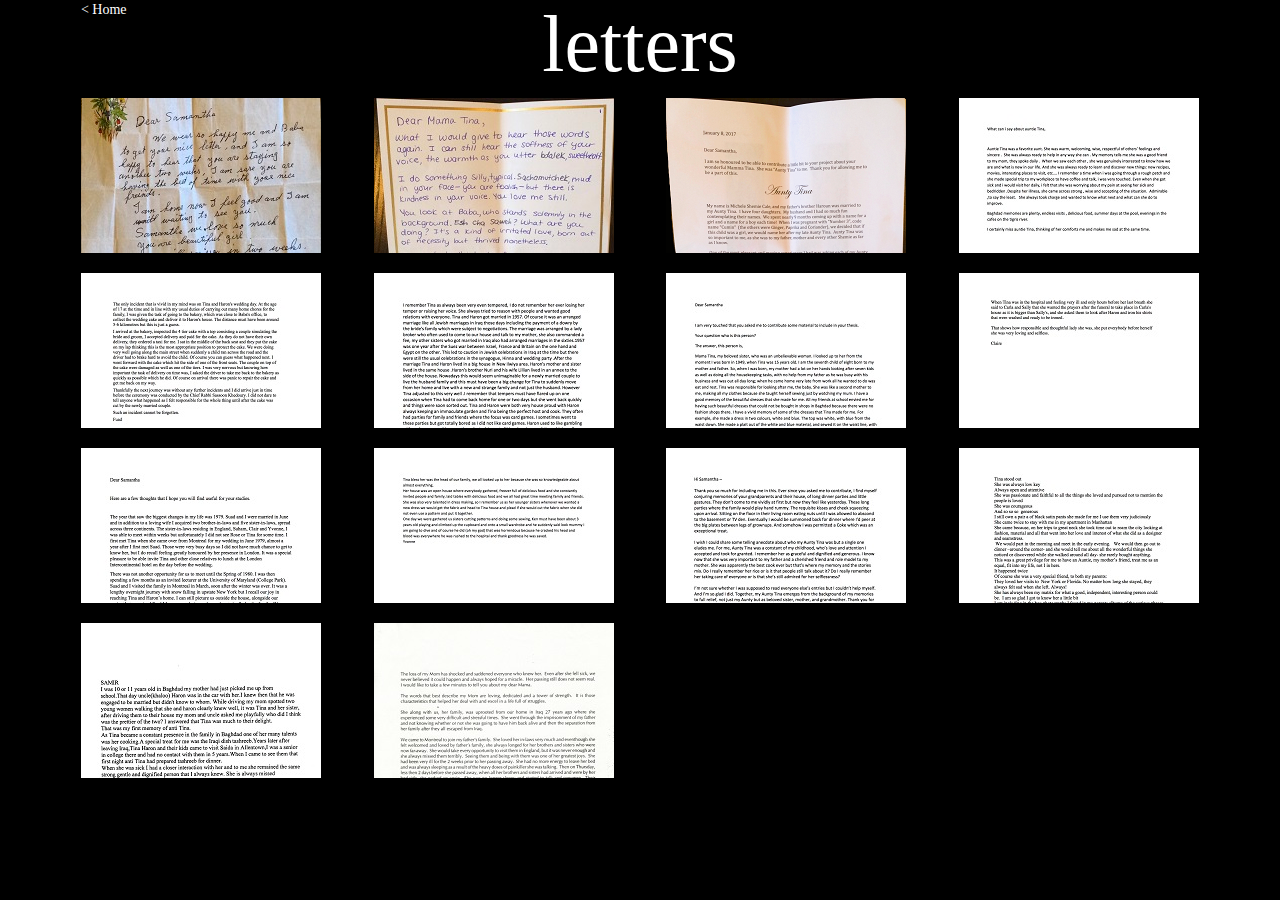
==== letters.html @ 9ca982e9 "added custom letters page" ====
<!DOCTYPE html>
<html>
<head>
  <title>(her)story - Letters</title>
  <meta charset="utf-8"/>
  <link rel="icon"
        type="image/png"
	    href="img/favicon.png"/>
  <link href="bootstrap.min.css" type="text/css" rel="stylesheet" media="screen,projection" />
  <link href="css/letters.css" type="text/css" rel="stylesheet" media="screen,projection" />
  <link rel="stylesheet" href="css/jquery.fancybox.min.css" />
</head>
<body>
<section class="container">
  <div class="row">
    <div class="col-sm-1 title text-left">
	  <p><a href="index.html">< Home</a></p>
	</div>
    <div class="col-sm-10 title">
	  <h1>letters</h1>
	</div>
  </div>
  <div class="row">
    <figure class="col-sm-3">
      <a href="img/tinaletter.jpg" data-fancybox data-caption="Written by Tina in 1999, shortly before her death">
        <img src="img/tinaletter-thumb.jpg"/>
	  </a>
    </figure>
    <figure class="col-sm-3">
	  <a href="img/samantha1.jpg" data-fancybox="samantha" data-caption="What I would love to say to her today">
        <img src="img/samantha-thumb.jpg"/>
	  </a>
	  <a href="img/samantha2.jpg" data-fancybox="samantha" data-caption="What I would love to say to her today"></a>
    </figure>
    <figure class="col-sm-3">
	  <a href="img/michele1.png" data-fancybox="michele" data-caption="Naming her daughter Tina">
        <img src="img/michele1-thumb.png"/>
      </a>
	  <a href="img/michele2.jpg" data-fancybox="michele" data-caption="Naming her daughter Tina"></a>
	  <a href="img/michele3.jpg" data-fancybox="michele" data-caption="Naming her daughter Tina"></a>
    </figure>
    <figure class="col-sm-3">
	  <a href="img/norma.jpg" data-fancybox data-caption="Her relationship with Tina">
        <img src="img/norma-thumb.jpg"/>
	  </a>
    </figure>
  </div>
  <div class="row">
    <figure class="col-sm-3">
	  <a href="img/fuad.jpg" data-fancybox data-caption="Delivering the wedding cake">
        <img src="img/fuad-thumb.jpg"/>
	  </a>
    </figure>
    <figure class="col-sm-3">
	  <a href="img/heskel.jpg" data-fancybox data-caption="Tina's role as a homemaker">
        <img src="img/heskel-thumb.jpg"/>
	  </a>
    </figure>
    <figure class="col-sm-3">
	  <a href="img/suad.jpg" data-fancybox="suad" data-caption="Tina as a mother figure">
        <img src="img/suad-thumb.jpg"/>
	  </a>
	  <a href="img/suad2.jpg" data-fancybox="suad" data-caption="Tina as a mother figure"></a>
    </figure>
    <figure class="col-sm-3">
	  <a href="img/claire.jpg" data-fancybox data-caption="The funeral">
        <img src="img/claire-thumb.jpg"/>
	  </a>
    </figure>
  </div>
  <div class="row">
    <figure class="col-sm-3">
      <a href="img/ian.jpg" data-fancybox="ian" data-caption="Montreal visits">
        <img src="img/ian-thumb.jpg"/>
	  </a>
	  <a href="img/ian2.jpg" data-fancybox="ian" data-caption="Montreal visits"></a>
    </figure>
    <figure class="col-sm-3">
	  <a href="img/yvonne.jpg" data-fancybox data-caption="Tina as a dressmaker">
        <img src="img/yvonne-thumb.jpg"/>
	  </a>
    </figure>
    <figure class="col-sm-3">
	  <a href="img/daniel.jpg" data-fancybox data-caption="Tina's parties">
        <img src="img/daniel-thumb.jpg"/>
	  </a>
    </figure>
    <figure class="col-sm-3">
	  <a href="img/yvette.jpg" data-fancybox data-caption="Manhattan visits">
        <img src="img/yvette-thumb.jpg"/>
	  </a>
    </figure>
  </div>
  <div class="row">
    <figure class="col-sm-3">
      <a href="img/samir.jpg" data-fancybox data-caption="Tina's beauty and cooking">
        <img src="img/samir-thumb.jpg"/>
	  </a>
    </figure>
    <figure class="col-sm-3">
	  <a href="img/kenseulogy.jpg" data-fancybox="ken" data-caption="Tina's Eulogy November 15, 1999">
        <img src="img/kenseulogy-thumb.jpg"/>
	  </a>
	  <a href="img/kenseulogy2.jpg" data-fancybox="ken" data-caption="Tina's Eulogy November 15, 1999"></a>
    </figure>
  </div>
</section>

<script type="text/javascript" src="js/jquery-3.2.1.min.js"></script>
<script type="text/javascript" src="js/main.js"></script>
<script src="js/jquery.fancybox.min.js"></script>

</body>
</html>
---- css/letters.css ----
/* Resets */
html, body, ul, h1 , h3, p { margin: 0; padding: 0; }

/* For debugging layout
border: 2px solid red;
*/
html {
	height: 100%;
}

body {
    text-align: center;
	background-color: black;
	height: 100%;
	/*display: flex;
	justify-content: center;
	align-items: center;*/
}

.title {
	font-family: Georgia, Palatino, Garamond, Serif;
	color: white;
}

.title h1 {
    font-size: 8rem;
}

.title h3 {
    font-size: 2rem;
	/*font-style: italic;*/
	letter-spacing: 20px;
	padding-left: 20px;
}

.title a {
    text-decoration: none;
	display: flex;
	justify-content: center;
	align-items: center;
	color: white;
}

/*.row {
    display: flex;
	align-items: center;
}*/

.menu {
    display: none;
	margin-top: 8px; /*Avoid overlap with title*/
}

.menu a {
    text-decoration: none;
	color: white;
	font-family: 'Open Sans', Helvetica, Verdana, Sans-serif;
	padding: 0 20px;
	margin: 0;
}

.menu a:hover {
    color: lightgrey;
}

img {
    padding: 10px;
}
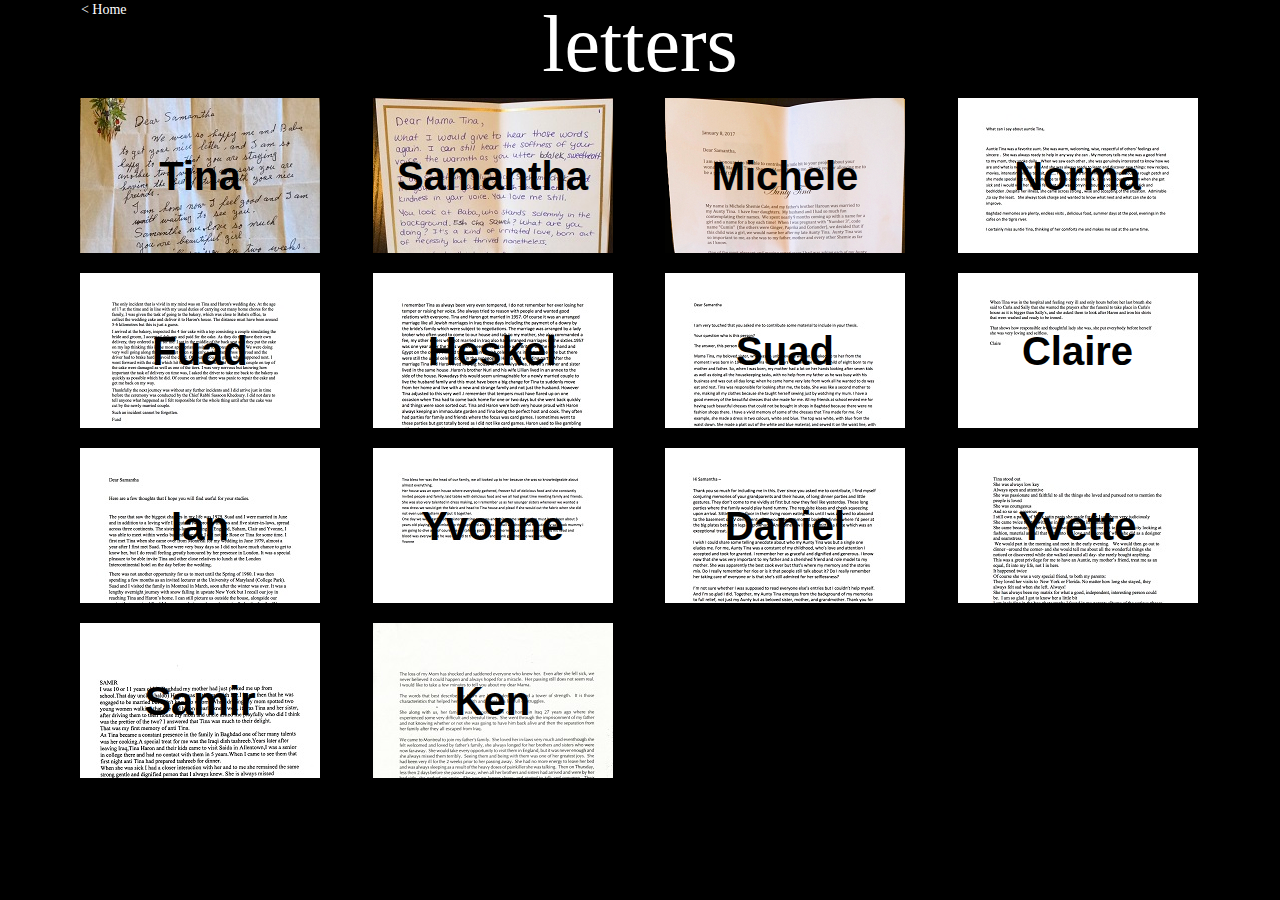
==== commit 30649eb6: "updated letters page" ====
--- a/letters.html
+++ b/letters.html
@@ -23,83 +23,125 @@
   <div class="row">
     <figure class="col-sm-3">
       <a href="img/tinaletter.jpg" data-fancybox data-caption="Written by Tina in 1999, shortly before her death">
-        <img src="img/tinaletter-thumb.jpg"/>
+        <!img src="img/tinaletter-thumb.jpg"/>
+		<div class="tina letter">
+		  <h3>Tina</h3>
+		</div>
 	  </a>
     </figure>
     <figure class="col-sm-3">
 	  <a href="img/samantha1.jpg" data-fancybox="samantha" data-caption="What I would love to say to her today">
-        <img src="img/samantha-thumb.jpg"/>
+        <!img src="img/samantha-thumb.jpg"/>
+		<div class="samantha letter">
+		  <h3>Samantha</h3>
+		</div>
 	  </a>
 	  <a href="img/samantha2.jpg" data-fancybox="samantha" data-caption="What I would love to say to her today"></a>
     </figure>
     <figure class="col-sm-3">
 	  <a href="img/michele1.png" data-fancybox="michele" data-caption="Naming her daughter Tina">
-        <img src="img/michele1-thumb.png"/>
+        <!img src="img/michele1-thumb.png"/>
+		<div class="michele letter">
+		  <h3>Michele</h3>
+		</div>
       </a>
 	  <a href="img/michele2.jpg" data-fancybox="michele" data-caption="Naming her daughter Tina"></a>
 	  <a href="img/michele3.jpg" data-fancybox="michele" data-caption="Naming her daughter Tina"></a>
     </figure>
     <figure class="col-sm-3">
 	  <a href="img/norma.jpg" data-fancybox data-caption="Her relationship with Tina">
-        <img src="img/norma-thumb.jpg"/>
+        <!img src="img/norma-thumb.jpg"/>
+		<div class="norma letter">
+		  <h3>Norma</h3>
+		</div>
 	  </a>
     </figure>
   </div>
   <div class="row">
     <figure class="col-sm-3">
 	  <a href="img/fuad.jpg" data-fancybox data-caption="Delivering the wedding cake">
-        <img src="img/fuad-thumb.jpg"/>
+        <!img src="img/fuad-thumb.jpg"/>
+		<div class="fuad letter">
+		  <h3>Fuad</h3>
+		</div>
 	  </a>
     </figure>
     <figure class="col-sm-3">
 	  <a href="img/heskel.jpg" data-fancybox data-caption="Tina's role as a homemaker">
-        <img src="img/heskel-thumb.jpg"/>
+        <!img src="img/heskel-thumb.jpg"/>
+		<div class="heskel letter">
+		  <h3>Heskel</h3>
+		</div>
 	  </a>
     </figure>
     <figure class="col-sm-3">
 	  <a href="img/suad.jpg" data-fancybox="suad" data-caption="Tina as a mother figure">
-        <img src="img/suad-thumb.jpg"/>
+        <!img src="img/suad-thumb.jpg"/>
+		<div class="suad letter">
+		  <h3>Suad</h3>
+		</div>
 	  </a>
 	  <a href="img/suad2.jpg" data-fancybox="suad" data-caption="Tina as a mother figure"></a>
     </figure>
     <figure class="col-sm-3">
 	  <a href="img/claire.jpg" data-fancybox data-caption="The funeral">
-        <img src="img/claire-thumb.jpg"/>
+        <!img src="img/claire-thumb.jpg"/>
+		<div class="claire letter">
+		  <h3>Claire</h3>
+		</div>
 	  </a>
     </figure>
   </div>
   <div class="row">
     <figure class="col-sm-3">
       <a href="img/ian.jpg" data-fancybox="ian" data-caption="Montreal visits">
-        <img src="img/ian-thumb.jpg"/>
+        <!img src="img/ian-thumb.jpg"/>
+		<div class="ian letter">
+		  <h3>Ian</h3>
+		</div>
 	  </a>
 	  <a href="img/ian2.jpg" data-fancybox="ian" data-caption="Montreal visits"></a>
     </figure>
     <figure class="col-sm-3">
 	  <a href="img/yvonne.jpg" data-fancybox data-caption="Tina as a dressmaker">
-        <img src="img/yvonne-thumb.jpg"/>
+        <!img src="img/yvonne-thumb.jpg"/>
+		<div class="yvonne letter">
+		  <h3>Yvonne</h3>
+		</div>
 	  </a>
     </figure>
     <figure class="col-sm-3">
 	  <a href="img/daniel.jpg" data-fancybox data-caption="Tina's parties">
-        <img src="img/daniel-thumb.jpg"/>
+        <!img src="img/daniel-thumb.jpg"/>
+		<div class="daniel letter">
+		  <h3>Daniel</h3>
+		</div>
 	  </a>
     </figure>
     <figure class="col-sm-3">
 	  <a href="img/yvette.jpg" data-fancybox data-caption="Manhattan visits">
-        <img src="img/yvette-thumb.jpg"/>
+        <!img src="img/yvette-thumb.jpg"/>
+		<div class="yvette letter">
+		  <h3>Yvette</h3>
+		</div>
 	  </a>
     </figure>
   </div>
   <div class="row">
     <figure class="col-sm-3">
       <a href="img/samir.jpg" data-fancybox data-caption="Tina's beauty and cooking">
-        <img src="img/samir-thumb.jpg"/>
+        <!img src="img/samir-thumb.jpg"/>
+		<div class="samir letter">
+		  <h3>Samir</h3>
+		</div>
 	  </a>
     </figure>
     <figure class="col-sm-3">
 	  <a href="img/kenseulogy.jpg" data-fancybox="ken" data-caption="Tina's Eulogy November 15, 1999">
-        <img src="img/kenseulogy-thumb.jpg"/>
+        <!img src="img/kenseulogy-thumb.jpg"/>
+		<div class="ken letter">
+		  <h3>Ken</h3>
+		</div>
 	  </a>
 	  <a href="img/kenseulogy2.jpg" data-fancybox="ken" data-caption="Tina's Eulogy November 15, 1999"></a>
     </figure>
--- a/css/letters.css
+++ b/css/letters.css
@@ -63,6 +63,89 @@
     color: lightgrey;
 }
 
-img {
+/*img {
     padding: 10px;
+}*/
+
+.letter {
+    margin: 10px;
+    width: 240px;
+	height: 155px;
+	display: flex;
+	justify-content: center;
+	align-items: center;
+}
+
+.letter h3 {
+	font-size: 4rem;
+	font-weight: 700;
+}
+
+figure a, figure a:visited, figure a:active {
+    text-decoration: none;
+	color: black;
+	font-family: 'Open Sans', Helvetica, Verdana, Sans-serif;
+	
+}
+
+figure a:hover {
+    text-decoration: none;
+	font-style: italic;
+	color: black;	
+}
+
+.tina {
+    background: url('../img/tinaletter-thumb.jpg');
+}
+
+.samantha {
+    background: url('../img/samantha-thumb.jpg');
+}
+
+.michele {
+    background: url('../img/michele1-thumb.png');
+}
+
+.norma {
+    background: url('../img/norma-thumb.jpg');
+}
+
+.fuad {
+    background: url('../img/fuad-thumb.jpg');
+}
+
+.heskel {
+    background: url('../img/heskel-thumb.jpg');
+}
+
+.suad {
+    background: url('../img/suad-thumb.jpg');
+}
+
+.claire {
+    background: url('../img/claire-thumb.jpg');
+}
+
+.ian {
+    background: url('../img/ian-thumb.jpg');
+}
+
+.yvonne {
+    background: url('../img/yvonne-thumb.jpg');
+}
+
+.daniel {
+    background: url('../img/daniel-thumb.jpg');
+}
+
+.yvette {
+    background: url('../img/yvette-thumb.jpg');
+}
+
+.samir {
+    background: url('../img/samir-thumb.jpg');
+}
+
+.ken {
+    background: url('../img/kenseulogy-thumb.jpg');
 }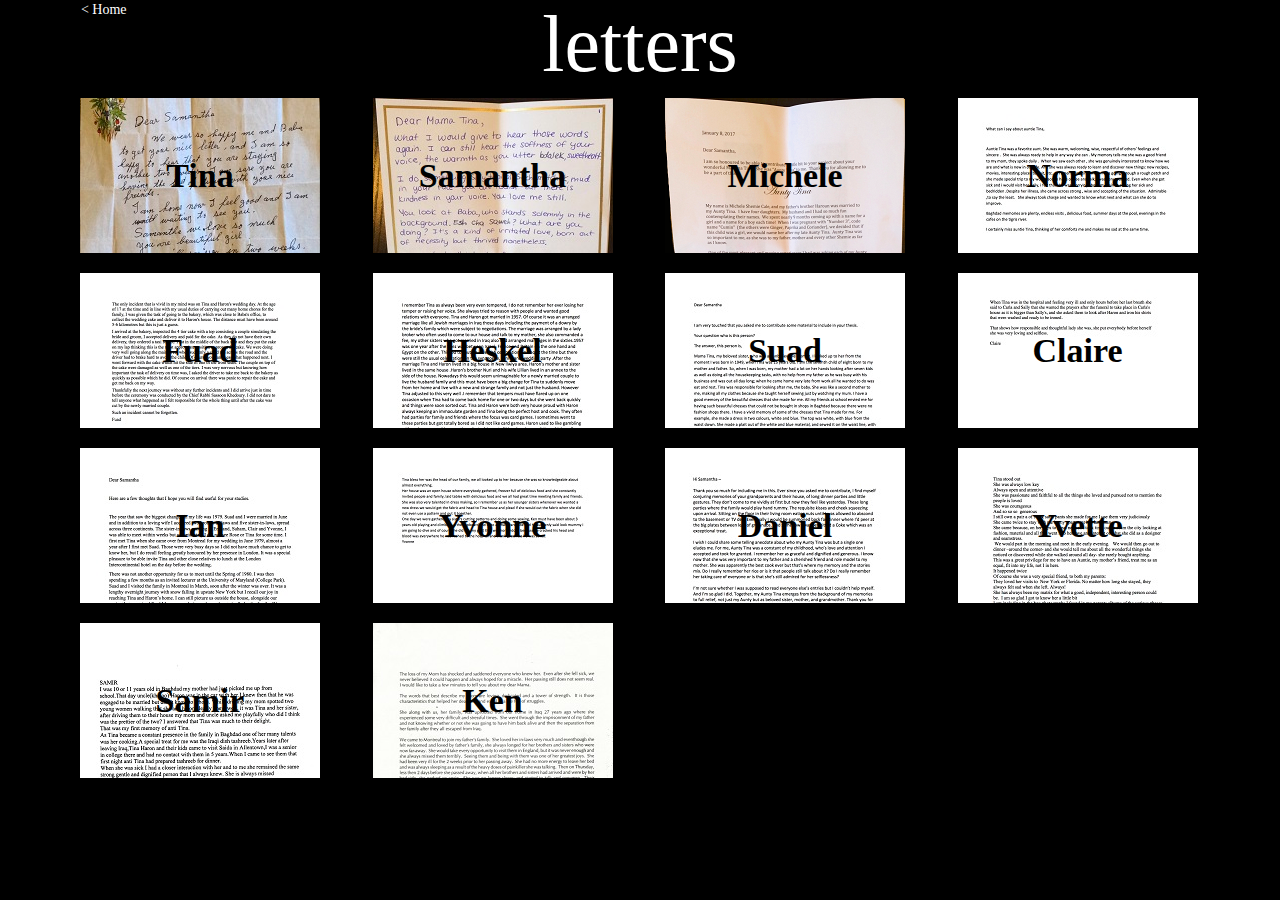
==== commit 6795868a: "updated home link and text" ====
--- a/letters.html
+++ b/letters.html
@@ -14,7 +14,7 @@
 <section class="container">
   <div class="row">
     <div class="col-sm-1 title text-left">
-	  <p><a href="index.html">< Home</a></p>
+	  <p><a href="/">< Home</a></p>
 	</div>
     <div class="col-sm-10 title">
 	  <h1>letters</h1>
@@ -24,7 +24,7 @@
     <figure class="col-sm-3">
       <a href="img/tinaletter.jpg" data-fancybox data-caption="Written by Tina in 1999, shortly before her death">
         <!img src="img/tinaletter-thumb.jpg"/>
-		<div class="tina letter">
+		<div id="tina" class="letter">
 		  <h3>Tina</h3>
 		</div>
 	  </a>
@@ -32,7 +32,7 @@
     <figure class="col-sm-3">
 	  <a href="img/samantha1.jpg" data-fancybox="samantha" data-caption="What I would love to say to her today">
         <!img src="img/samantha-thumb.jpg"/>
-		<div class="samantha letter">
+		<div id="samantha" class="letter">
 		  <h3>Samantha</h3>
 		</div>
 	  </a>
@@ -41,7 +41,7 @@
     <figure class="col-sm-3">
 	  <a href="img/michele1.png" data-fancybox="michele" data-caption="Naming her daughter Tina">
         <!img src="img/michele1-thumb.png"/>
-		<div class="michele letter">
+		<div id="michele" class="letter">
 		  <h3>Michele</h3>
 		</div>
       </a>
@@ -51,7 +51,7 @@
     <figure class="col-sm-3">
 	  <a href="img/norma.jpg" data-fancybox data-caption="Her relationship with Tina">
         <!img src="img/norma-thumb.jpg"/>
-		<div class="norma letter">
+		<div id="norma" class="letter">
 		  <h3>Norma</h3>
 		</div>
 	  </a>
@@ -61,7 +61,7 @@
     <figure class="col-sm-3">
 	  <a href="img/fuad.jpg" data-fancybox data-caption="Delivering the wedding cake">
         <!img src="img/fuad-thumb.jpg"/>
-		<div class="fuad letter">
+		<div id="fuad" class="letter">
 		  <h3>Fuad</h3>
 		</div>
 	  </a>
@@ -69,7 +69,7 @@
     <figure class="col-sm-3">
 	  <a href="img/heskel.jpg" data-fancybox data-caption="Tina's role as a homemaker">
         <!img src="img/heskel-thumb.jpg"/>
-		<div class="heskel letter">
+		<div id="heskel" class="letter">
 		  <h3>Heskel</h3>
 		</div>
 	  </a>
@@ -77,7 +77,7 @@
     <figure class="col-sm-3">
 	  <a href="img/suad.jpg" data-fancybox="suad" data-caption="Tina as a mother figure">
         <!img src="img/suad-thumb.jpg"/>
-		<div class="suad letter">
+		<div id="suad" class="letter">
 		  <h3>Suad</h3>
 		</div>
 	  </a>
@@ -86,7 +86,7 @@
     <figure class="col-sm-3">
 	  <a href="img/claire.jpg" data-fancybox data-caption="The funeral">
         <!img src="img/claire-thumb.jpg"/>
-		<div class="claire letter">
+		<div id="claire" class="letter">
 		  <h3>Claire</h3>
 		</div>
 	  </a>
@@ -96,7 +96,7 @@
     <figure class="col-sm-3">
       <a href="img/ian.jpg" data-fancybox="ian" data-caption="Montreal visits">
         <!img src="img/ian-thumb.jpg"/>
-		<div class="ian letter">
+		<div id="ian" class="letter">
 		  <h3>Ian</h3>
 		</div>
 	  </a>
@@ -105,7 +105,7 @@
     <figure class="col-sm-3">
 	  <a href="img/yvonne.jpg" data-fancybox data-caption="Tina as a dressmaker">
         <!img src="img/yvonne-thumb.jpg"/>
-		<div class="yvonne letter">
+		<div id="yvonne" class="letter">
 		  <h3>Yvonne</h3>
 		</div>
 	  </a>
@@ -113,7 +113,7 @@
     <figure class="col-sm-3">
 	  <a href="img/daniel.jpg" data-fancybox data-caption="Tina's parties">
         <!img src="img/daniel-thumb.jpg"/>
-		<div class="daniel letter">
+		<div id="daniel" class="letter">
 		  <h3>Daniel</h3>
 		</div>
 	  </a>
@@ -121,7 +121,7 @@
     <figure class="col-sm-3">
 	  <a href="img/yvette.jpg" data-fancybox data-caption="Manhattan visits">
         <!img src="img/yvette-thumb.jpg"/>
-		<div class="yvette letter">
+		<div id="yvette" class="letter">
 		  <h3>Yvette</h3>
 		</div>
 	  </a>
@@ -131,7 +131,7 @@
     <figure class="col-sm-3">
       <a href="img/samir.jpg" data-fancybox data-caption="Tina's beauty and cooking">
         <!img src="img/samir-thumb.jpg"/>
-		<div class="samir letter">
+		<div id="samir" class="letter">
 		  <h3>Samir</h3>
 		</div>
 	  </a>
@@ -139,7 +139,7 @@
     <figure class="col-sm-3">
 	  <a href="img/kenseulogy.jpg" data-fancybox="ken" data-caption="Tina's Eulogy November 15, 1999">
         <!img src="img/kenseulogy-thumb.jpg"/>
-		<div class="ken letter">
+		<div id="ken" class="letter">
 		  <h3>Ken</h3>
 		</div>
 	  </a>
--- a/css/letters.css
+++ b/css/letters.css
@@ -77,75 +77,82 @@
 }
 
 .letter h3 {
-	font-size: 4rem;
+	font-size: 3.4rem;
 	font-weight: 700;
+	/*display: none;*/
 }
 
 figure a, figure a:visited, figure a:active {
     text-decoration: none;
 	color: black;
-	font-family: 'Open Sans', Helvetica, Verdana, Sans-serif;
+	font-family: Georgia, Palatino, Garamond, Serif;
 	
 }
 
 figure a:hover {
     text-decoration: none;
 	font-style: italic;
-	color: black;	
+	color: black;
 }
 
-.tina {
+/*For making names appear on hover
+figure a:hover .letter h3 {
+    display: initial;
+}*/
+
+/*** BACKGROUND IMAGE LINKS ***/
+#tina {
     background: url('../img/tinaletter-thumb.jpg');
 }
 
-.samantha {
+#samantha {
     background: url('../img/samantha-thumb.jpg');
 }
 
-.michele {
+#michele {
     background: url('../img/michele1-thumb.png');
 }
 
-.norma {
+#norma {
     background: url('../img/norma-thumb.jpg');
 }
 
-.fuad {
+#fuad {
     background: url('../img/fuad-thumb.jpg');
 }
 
-.heskel {
+#heskel {
     background: url('../img/heskel-thumb.jpg');
 }
 
-.suad {
+#suad {
     background: url('../img/suad-thumb.jpg');
 }
 
-.claire {
+#claire {
     background: url('../img/claire-thumb.jpg');
 }
 
-.ian {
+#ian {
     background: url('../img/ian-thumb.jpg');
 }
 
-.yvonne {
+#yvonne {
     background: url('../img/yvonne-thumb.jpg');
 }
 
-.daniel {
+#daniel {
     background: url('../img/daniel-thumb.jpg');
 }
 
-.yvette {
+#yvette {
     background: url('../img/yvette-thumb.jpg');
 }
 
-.samir {
+#samir {
     background: url('../img/samir-thumb.jpg');
 }
 
-.ken {
+#ken {
     background: url('../img/kenseulogy-thumb.jpg');
 }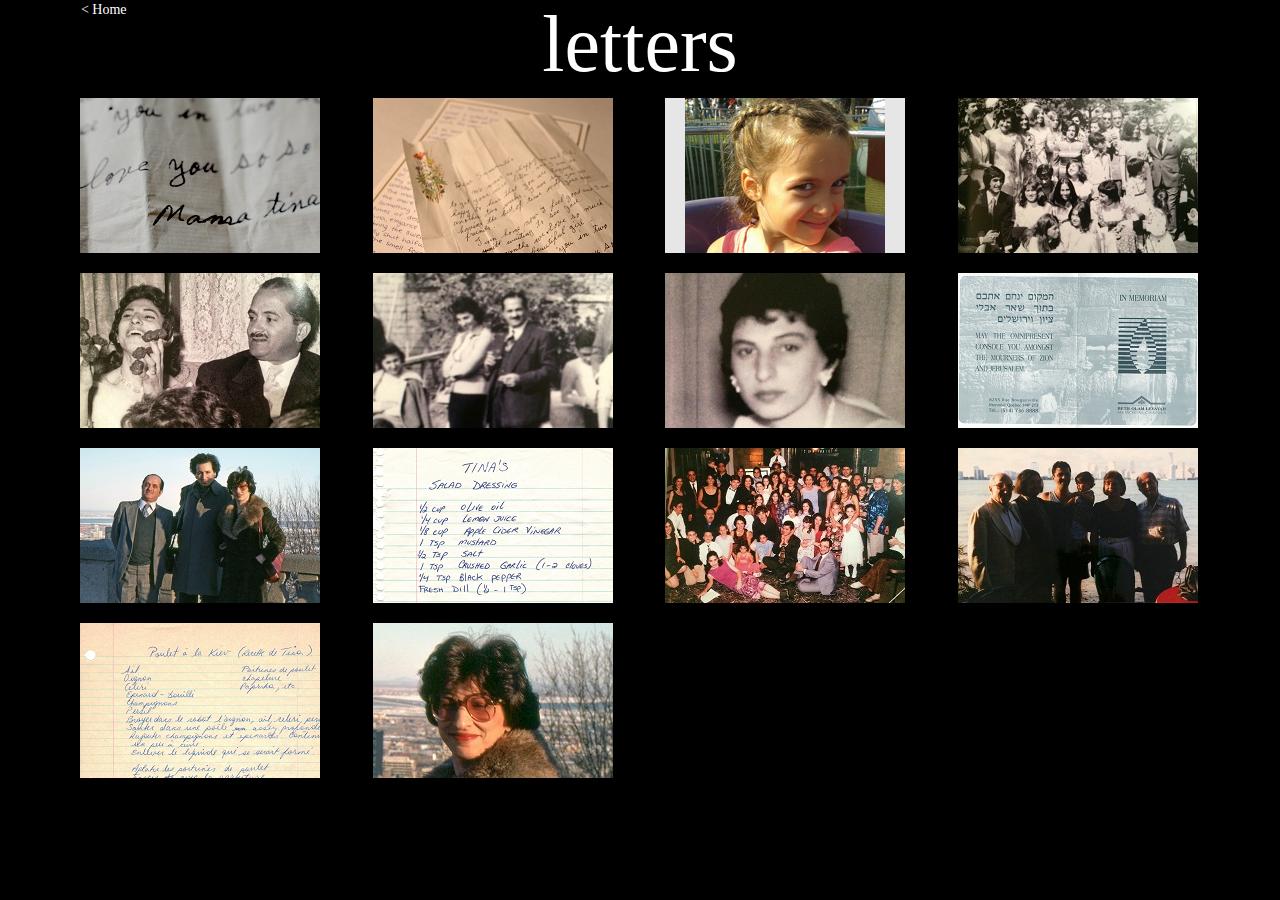
==== commit 6b2c2d17: "names on hover, bg music added" ====
--- a/letters.html
+++ b/letters.html
@@ -148,6 +148,11 @@
   </div>
 </section>
 
+<audio id="bgmusic" loop="loop" autoplay="autoplay">
+  <source src="mama-tina.mp3" type="audio/mp3">
+  Your browser does not support audio playback
+</audio>
+
 <script type="text/javascript" src="js/jquery-3.2.1.min.js"></script>
 <script type="text/javascript" src="js/main.js"></script>
 <script src="js/jquery.fancybox.min.js"></script>
--- a/css/letters.css
+++ b/css/letters.css
@@ -63,10 +63,6 @@
     color: lightgrey;
 }
 
-/*img {
-    padding: 10px;
-}*/
-
 .letter {
     margin: 10px;
     width: 240px;
@@ -77,9 +73,10 @@
 }
 
 .letter h3 {
-	font-size: 3.4rem;
+	font-size: 3.2rem;
 	font-weight: 700;
-	/*display: none;*/
+	text-shadow: -2px 2px 2px white;
+	display: none;
 }
 
 figure a, figure a:visited, figure a:active {
@@ -91,18 +88,17 @@
 
 figure a:hover {
     text-decoration: none;
-	font-style: italic;
+	/*font-style: italic;*/
 	color: black;
 }
 
-/*For making names appear on hover
 figure a:hover .letter h3 {
     display: initial;
-}*/
+}
 
 /*** BACKGROUND IMAGE LINKS ***/
 #tina {
-    background: url('../img/tinaletter-thumb.jpg');
+    background: url('../img/tina-thumb.jpg');
 }
 
 #samantha {
@@ -110,7 +106,7 @@
 }
 
 #michele {
-    background: url('../img/michele1-thumb.png');
+    background: url('../img/michele-thumb.png');
 }
 
 #norma {
@@ -126,11 +122,11 @@
 }
 
 #suad {
-    background: url('../img/suad-thumb.jpg');
+    background: url('../img/suad-thumb.png');
 }
 
 #claire {
-    background: url('../img/claire-thumb.jpg');
+    background: url('../img/claire-thumb.png');
 }
 
 #ian {
@@ -138,7 +134,7 @@
 }
 
 #yvonne {
-    background: url('../img/yvonne-thumb.jpg');
+    background: url('../img/yvonne-thumb.png');
 }
 
 #daniel {
@@ -150,9 +146,9 @@
 }
 
 #samir {
-    background: url('../img/samir-thumb.jpg');
+    background: url('../img/samir-thumb.png');
 }
 
 #ken {
-    background: url('../img/kenseulogy-thumb.jpg');
+    background: url('../img/ken-thumb.jpg');
 }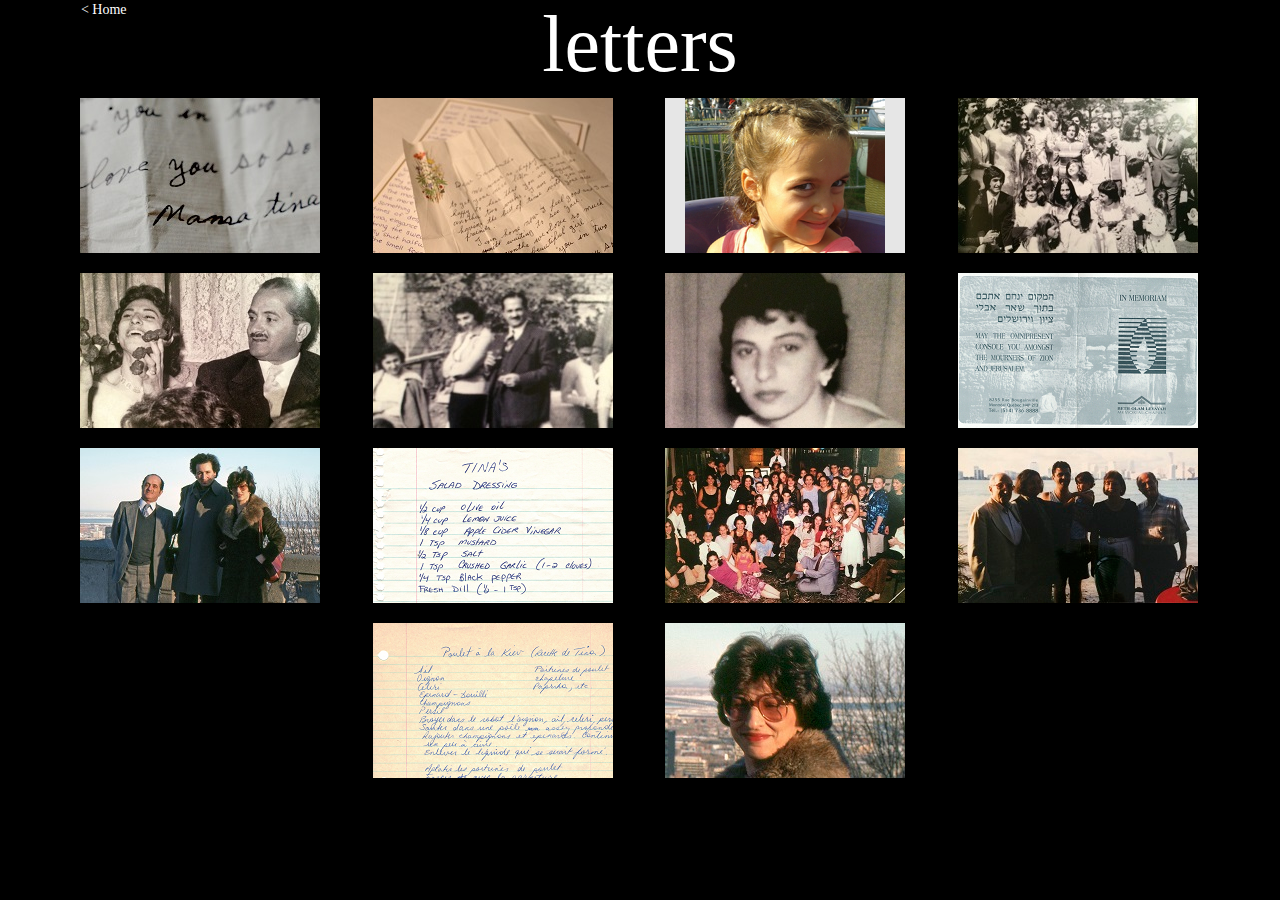
==== commit 2ba64450: "offset last two letters" ====
--- a/letters.html
+++ b/letters.html
@@ -128,6 +128,7 @@
     </figure>
   </div>
   <div class="row">
+    <figure class="col-sm-3"></figure>
     <figure class="col-sm-3">
       <a href="img/samir.jpg" data-fancybox data-caption="Tina's beauty and cooking">
         <!img src="img/samir-thumb.jpg"/>
--- a/css/letters.css
+++ b/css/letters.css
@@ -68,15 +68,16 @@
     width: 240px;
 	height: 155px;
 	display: flex;
-	justify-content: center;
-	align-items: center;
+	justify-content: left;
+	align-items: top;
 }
 
 .letter h3 {
-	font-size: 3.2rem;
+	font-size: 2.7rem;
 	font-weight: 700;
-	text-shadow: -2px 2px 2px white;
+	text-shadow: -2px 2px 2px lightgrey;
 	display: none;
+	padding: 10px;
 }
 
 figure a, figure a:visited, figure a:active {
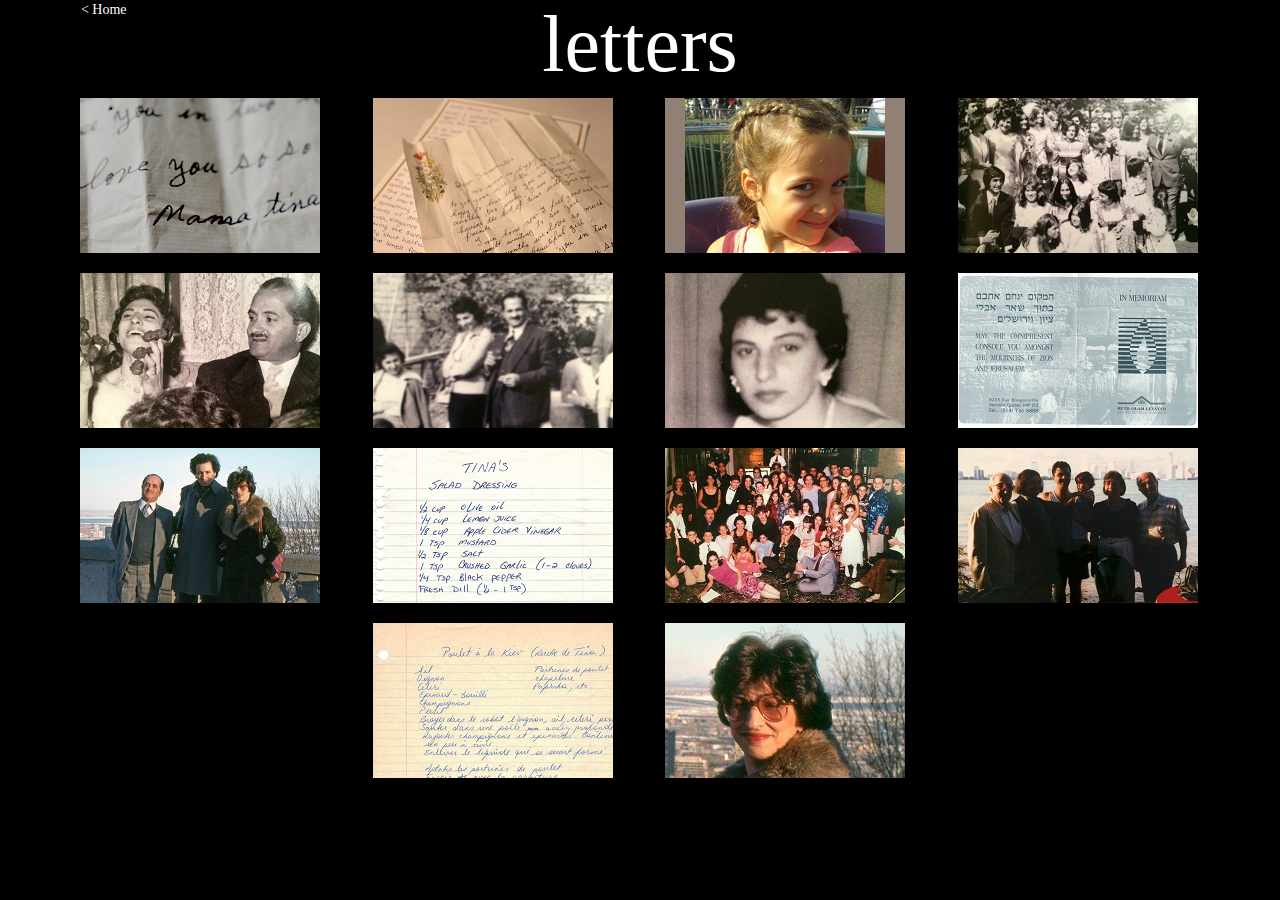
==== commit b6bdd122: "minor updates and cursor change" ====
--- a/letters.html
+++ b/letters.html
@@ -6,6 +6,7 @@
   <link rel="icon"
         type="image/png"
 	    href="img/favicon.png"/>
+  <link href="https://fonts.googleapis.com/css?family=Satisfy" rel="stylesheet">
   <link href="bootstrap.min.css" type="text/css" rel="stylesheet" media="screen,projection" />
   <link href="css/letters.css" type="text/css" rel="stylesheet" media="screen,projection" />
   <link rel="stylesheet" href="css/jquery.fancybox.min.css" />
--- a/css/letters.css
+++ b/css/letters.css
@@ -83,7 +83,7 @@
 figure a, figure a:visited, figure a:active {
     text-decoration: none;
 	color: black;
-	font-family: Georgia, Palatino, Garamond, Serif;
+	font-family: 'Satisfy', Georgia, Palatino, Serif;
 	
 }
 
